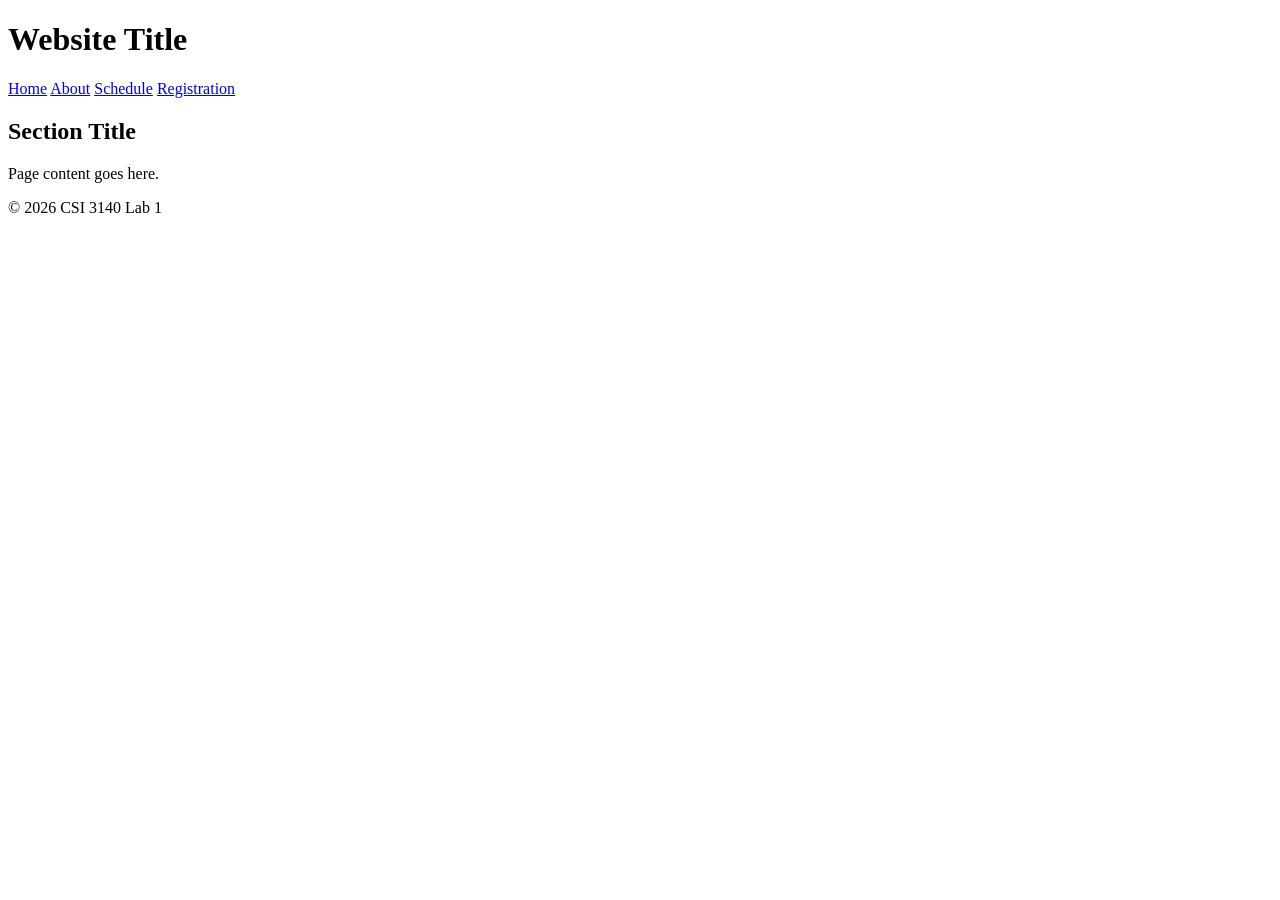
==== index.html @ e0446898 "Basic template html files" ====
<!DOCTYPE html>
<html lang="en">
<head>
 <meta charset="UTF-8">
 <meta name="viewport" content="width=device-width, initial-scale=1.0">
 <title>Page Title</title>
</head>
<body>
 <header>
 <h1>Website Title</h1>
 <nav aria-label="Main navigation">
 <a href="index.html">Home</a>
 <a href="about.html">About</a>
 <a href="schedule.html">Schedule</a>
 <a href="registration.html">Registration</a>
 </nav>
 </header>
 <main>
 <section>
 <h2>Section Title</h2>
 <p>Page content goes here.</p>
 </section>
 </main>
 <footer>
 <p>&copy; 2026 CSI 3140 Lab 1</p>
 </footer>
</body>
</html>
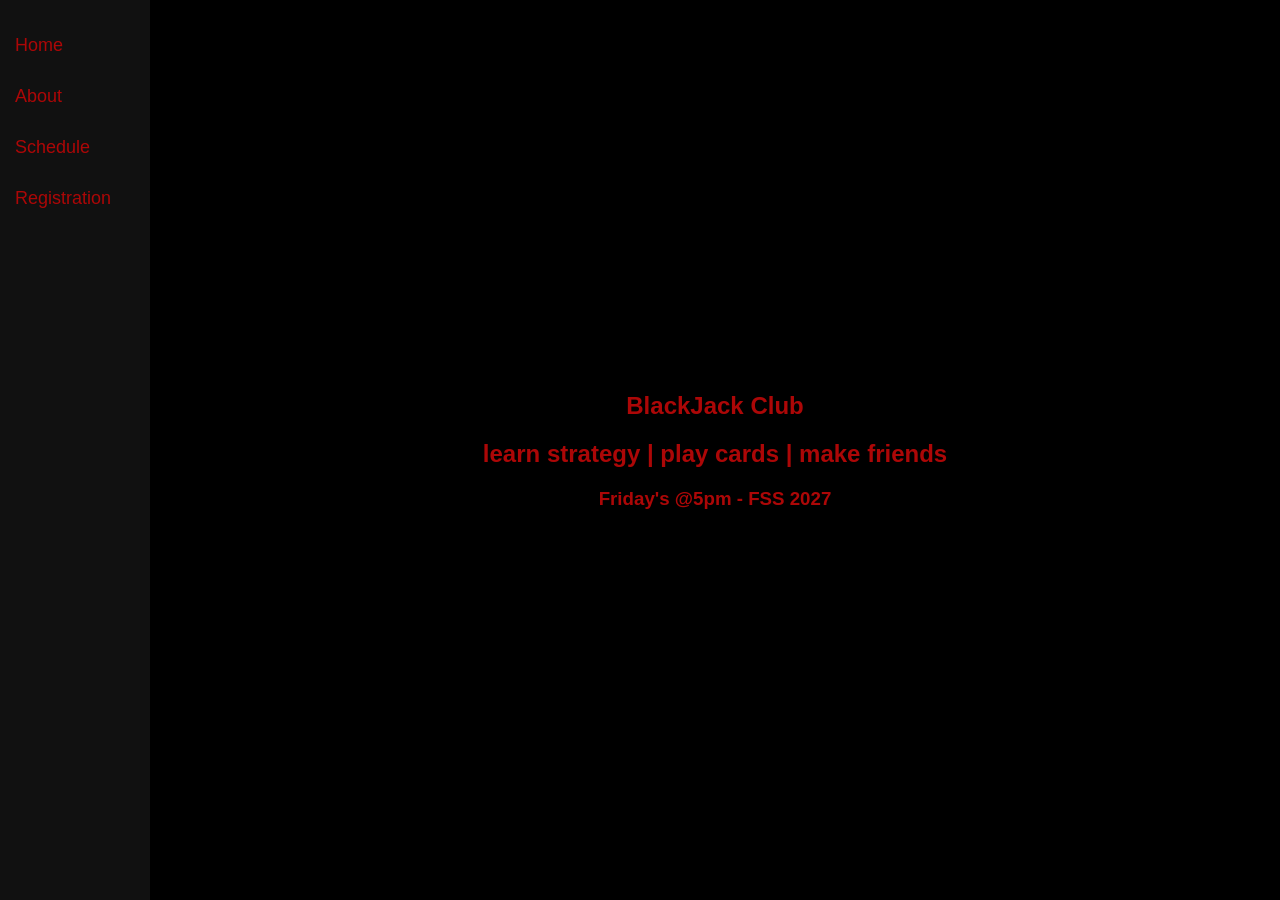
==== commit 452be84f: "Added Home and About Added Home and About for BlackJack Club with HTML and CSS" ====
--- a/index.html
+++ b/index.html
@@ -1,28 +1,26 @@
 <!DOCTYPE html>
 <html lang="en">
 <head>
- <meta charset="UTF-8">
- <meta name="viewport" content="width=device-width, initial-scale=1.0">
- <title>Page Title</title>
+    <meta charset="UTF-8">
+    <meta name="viewport" content="width=device-width, initial-scale=1.0">
+    <title>BlackJack Club</title>
+    <link rel="stylesheet" href="css/home_style.css">
 </head>
 <body>
- <header>
- <h1>Website Title</h1>
- <nav aria-label="Main navigation">
- <a href="index.html">Home</a>
- <a href="about.html">About</a>
- <a href="schedule.html">Schedule</a>
- <a href="registration.html">Registration</a>
- </nav>
- </header>
+    <header>
+        <nav aria-label="Main navigation">
+            <a href="index.html">Home</a>
+            <a href="about.html">About</a>
+            <a href="schedule.html">Schedule</a>
+            <a href="registration.html">Registration</a>
+    </nav>
+    </header>
  <main>
- <section>
- <h2>Section Title</h2>
- <p>Page content goes here.</p>
- </section>
+    <section>
+        <h1>BlackJack Club</h1>
+        <h2>learn strategy | play cards | make friends</h2>
+        <h3>Friday's @5pm - FSS 2027</h3>
+    </section>
  </main>
- <footer>
- <p>&copy; 2026 CSI 3140 Lab 1</p>
- </footer>
 </body>
 </html>
--- a/css/home_style.css
+++ b/css/home_style.css
@@ -0,0 +1,69 @@
+/* Page styling */
+body {
+    margin: 0;
+    background-color: black;
+    color: rgb(172, 7, 7);
+    font-family: Arial, sans-serif;
+
+    display: flex;
+    flex-direction: column;
+    min-height: 100vh;
+}
+
+/* Navigation on left side */
+nav {
+    position: fixed;
+    left: 0;
+    top: 0;
+
+    width: 150px;
+    height: 100%;
+
+    background-color: #111;
+
+    display: flex;
+    flex-direction: column;
+
+    padding-top: 20px;
+}
+
+/* Navigation links */
+nav a {
+    color: rgb(172, 7, 7);
+    text-decoration: none;
+    padding: 15px;
+    font-size: 18px;
+}
+
+nav a:hover {
+    background-color: rgb(172, 7, 7);
+    color: black;
+}
+
+/* Main content centered */
+main {
+    margin-left: 150px;
+
+    flex: 1;
+
+    display: flex;
+    justify-content: center;
+    align-items: center;
+
+    text-align: center;
+}
+
+/* Center headings */
+h1, h2, h3 {
+    text-align: center;
+}
+
+/* Footer at bottom */
+footer {
+    margin-left: 150px;
+
+    text-align: center;
+    padding: 10px;
+
+    background-color: #111;
+}
